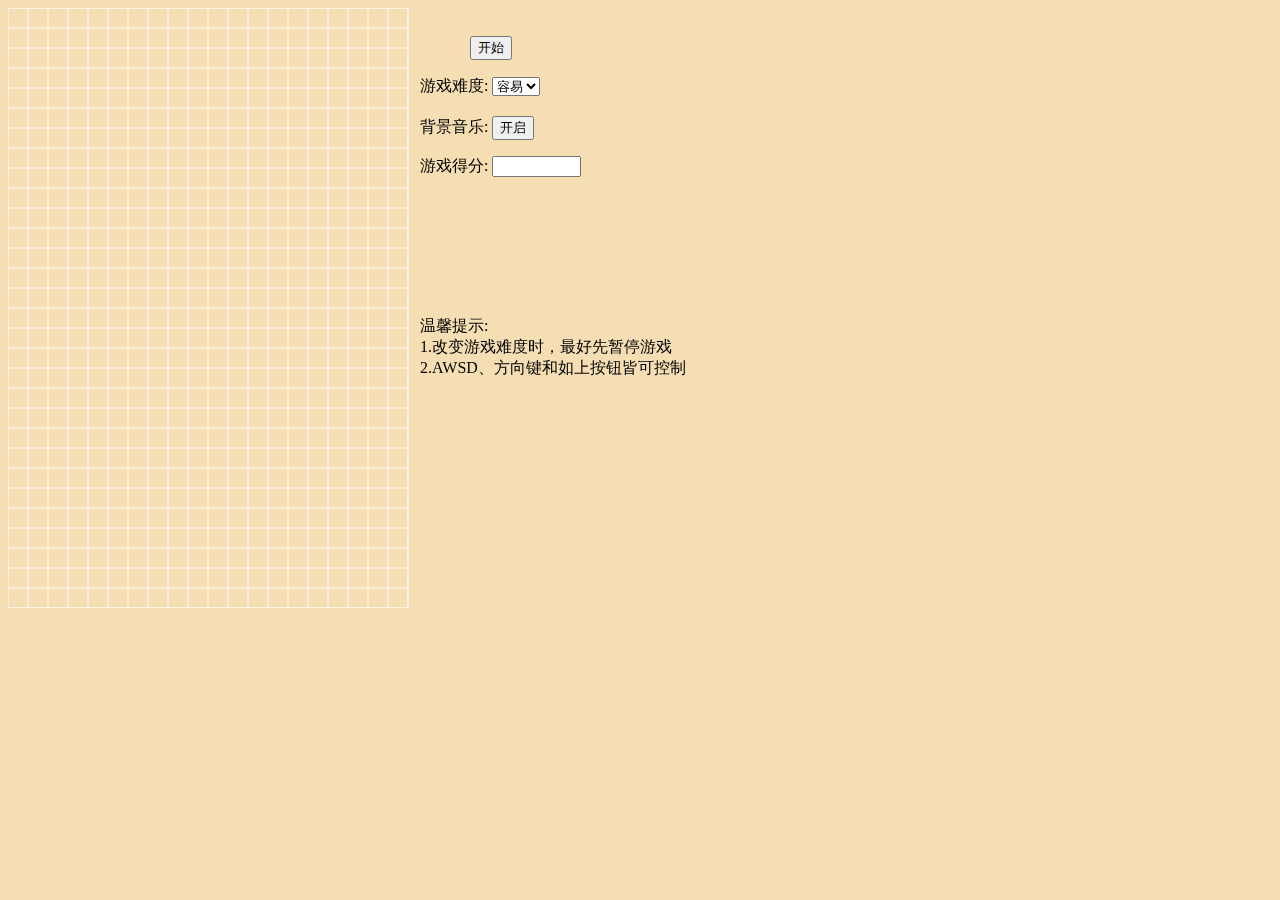
==== Game/FKGame.html @ dfa72c97 "Game add" ====
﻿<!DOCTYPE HTML>
<html>
<head>
<title> 俄罗斯方块 </title>
<canvas id="myCanvas" width="500" height="600">
你的浏览器不支持 Canvas 标签，请使用 Chrome 浏览器 或者 FireFox 浏览器
</canvas><br />
<audio id="bgAudio" src="music/fangkuaiMusic.mp3" loop>您的浏览器不支持audio标签
</audio>
<audio src="music/HTML5_GameRelated/cutMusic.mp3" id="shotAudio">您的浏览器不支持audio标签
</audio>
<link href="Game.css" type="text/css" rel="stylesheet"/>
<script type="text/javascript" src="my.js"></script>
<script type="text/javascript">
window.addEventListener('keydown',getKeyAndMove,false);
</script>
</head>
<body onload="init()">
<p class="play"><input type="button" id="playBtn" value="开始" onclick="playGame(this)"/></p>
<p class="difficulty">游戏难度:
<select id="select" onchange="selectDifficulty(this.value)">
<option value="easy">容易</option>
<option value="normal">一般</option>
<option value="hard">困难</option>
</select></p>
<p class="bgMusic">背景音乐: <input type="button" id="bgMusicBtn" value="开启" onclick="bgMusicProcess()"/></p>
<p class="score">游戏得分: <input type="text" id="score" size="8" only ready/></p>
<p class="note">温馨提示: </br>
1.改变游戏难度时，最好先暂停游戏</br>
2.AWSD、方向键和如上按钮皆可控制</p>

</body>
</html>
---- Game/Game.css ----
body {
    background-color: Wheat;
    border:0px auto;
}
p.play {
    left: 470px;
    position: absolute;
    top: 20px;
}
p.difficulty {
    left: 420px;
    position: absolute;
    top: 60px;
}
p.bgMusic {
    left: 420px;
    position: absolute;
    top: 100px;
}
p.score {
    left: 420px;
    position: absolute;
    top: 140px;
}
p.rotate {
    left: 470px;
    position: absolute;
    top: 180px;
}
p.left {
    left: 420px;
    position: absolute;
    top: 420px;
}
p.right {
    left: 320px;
    position: absolute;
    top: 420px;
}
p.down {
    left: 470px;
    position: absolute;
    top: 260px;
}
p.note {
    left: 420px;
    position: absolute;
    top: 300px;
}
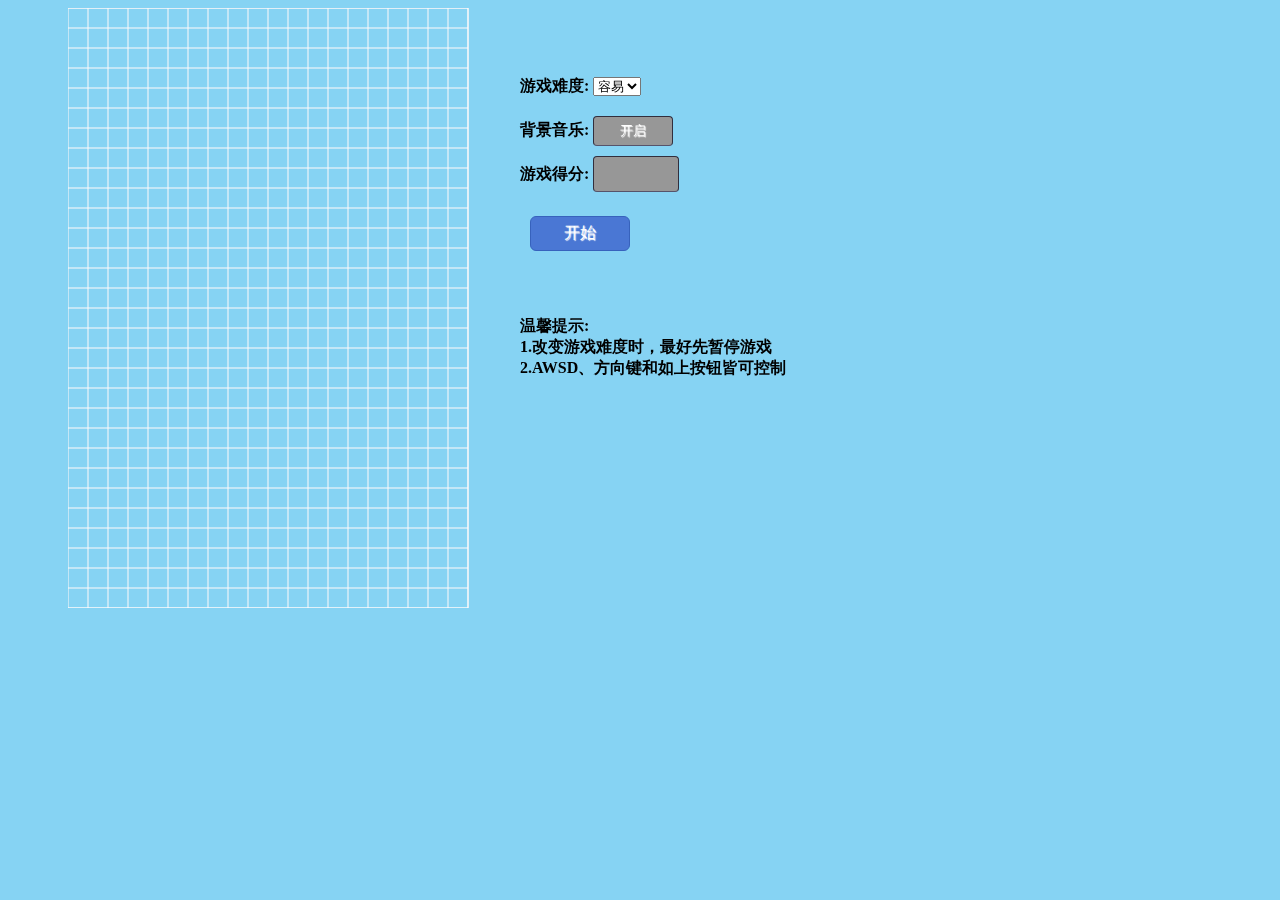
==== commit f7afd28e: "perfect JS project" ====
--- a/Game/FKGame.html
+++ b/Game/FKGame.html
@@ -2,9 +2,10 @@
 <html>
 <head>
 <title> 俄罗斯方块 </title>
-<canvas id="myCanvas" width="500" height="600">
+<meta http-equiv="content-type" content="text/html" charset="utf-8"/>
+<canvas id="myCanvas" width="500" height="600" class="note" >
 你的浏览器不支持 Canvas 标签，请使用 Chrome 浏览器 或者 FireFox 浏览器
-</canvas><br />
+</canvas><br/>
 <audio id="bgAudio" src="music/fangkuaiMusic.mp3" loop>您的浏览器不支持audio标签
 </audio>
 <audio src="music/HTML5_GameRelated/cutMusic.mp3" id="shotAudio">您的浏览器不支持audio标签
@@ -16,18 +17,20 @@
 </script>
 </head>
 <body onload="init()">
-<p class="play"><input type="button" id="playBtn" value="开始" onclick="playGame(this)"/></p>
-<p class="difficulty">游戏难度:
-<select id="select" onchange="selectDifficulty(this.value)">
-<option value="easy">容易</option>
-<option value="normal">一般</option>
+<p class="play"><input type="button" id="playBtn" class="but" value="开始" onclick="playGame(this)"/></p>
+<p class="difficulty" ><strong>游戏难度: </strong>
+  <select id="select" onchange="selectDifficulty(this.value)" >
+<option value="easy" >容易</option>
+<option value="normal" >一般</option>
 <option value="hard">困难</option>
 </select></p>
-<p class="bgMusic">背景音乐: <input type="button" id="bgMusicBtn" value="开启" onclick="bgMusicProcess()"/></p>
-<p class="score">游戏得分: <input type="text" id="score" size="8" only ready/></p>
-<p class="note">温馨提示: </br>
+<p class="bgMusic"><strong>背景音乐: </strong>
+<input class="input" type="button" id="bgMusicBtn" value="开启" onclick="bgMusicProcess()"/></p>
+<p class="score"><strong>游戏得分: </strong>
+<input type="text" id="score" size="8" class="note" only ready/></p>
+<p class="note"><strong>温馨提示: </br>
 1.改变游戏难度时，最好先暂停游戏</br>
-2.AWSD、方向键和如上按钮皆可控制</p>
+2.AWSD、方向键和如上按钮皆可控制</strong></p>
 
 </body>
 </html>
--- a/Game/Game.css
+++ b/Game/Game.css
@@ -1,30 +1,33 @@
-
 body {
-    background-color: Wheat;
-    border:0px auto;
+	background-color: #86D3F3;
+	border-right: 80px;
+	border-bottom: 80px;
+	border-top: 80px;
+	border-left-width: 260px;
 }
 p.play {
-    left: 470px;
+    left: 530px;
     position: absolute;
-    top: 20px;
+    top: 200px;
 }
 p.difficulty {
-    left: 420px;
+    left: 520px;
     position: absolute;
     top: 60px;
+	width:auto;
 }
 p.bgMusic {
-    left: 420px;
+    left: 520px;
     position: absolute;
     top: 100px;
 }
 p.score {
-    left: 420px;
+    left: 520px;
     position: absolute;
     top: 140px;
 }
 p.rotate {
-    left: 470px;
+    left: 520px;
     position: absolute;
     top: 180px;
 }
@@ -44,7 +47,39 @@
     top: 260px;
 }
 p.note {
-    left: 420px;
-    position: absolute;
-    top: 300px;
+	left: 520px;
+	position: absolute;
+	top: 300px;
 }
+.but{   
+    width: 100px;   
+    min-height: 10px;   
+    display: block;   
+    background-color: #4a77d4;   
+    border: 1px solid #3762bc;   
+    color: #fff;   
+    padding: 6px;   
+    font-size: 16px;   
+    line-height: normal;   
+    border-radius: 6px;   
+    margin: 0;   
+}
+input{   
+    width: 80px;   
+    min-height: 30px;   
+    margin-bottom: 10px;   
+    outline: none;   
+    padding: 2px;   
+    font-size: 13px;   
+    color: #fff;   
+    text-shadow:1px 1px 1px;   
+    border-top: 1px solid #312E3D;   
+    border-left: 1px solid #312E3D;   
+    border-right: 1px solid #312E3D;   
+    border-bottom: 1px solid #56536A;   
+    border-radius: 4px;   
+    background-color:#979797;   
+} 
+canvas{
+	padding-left:60px;
+}
